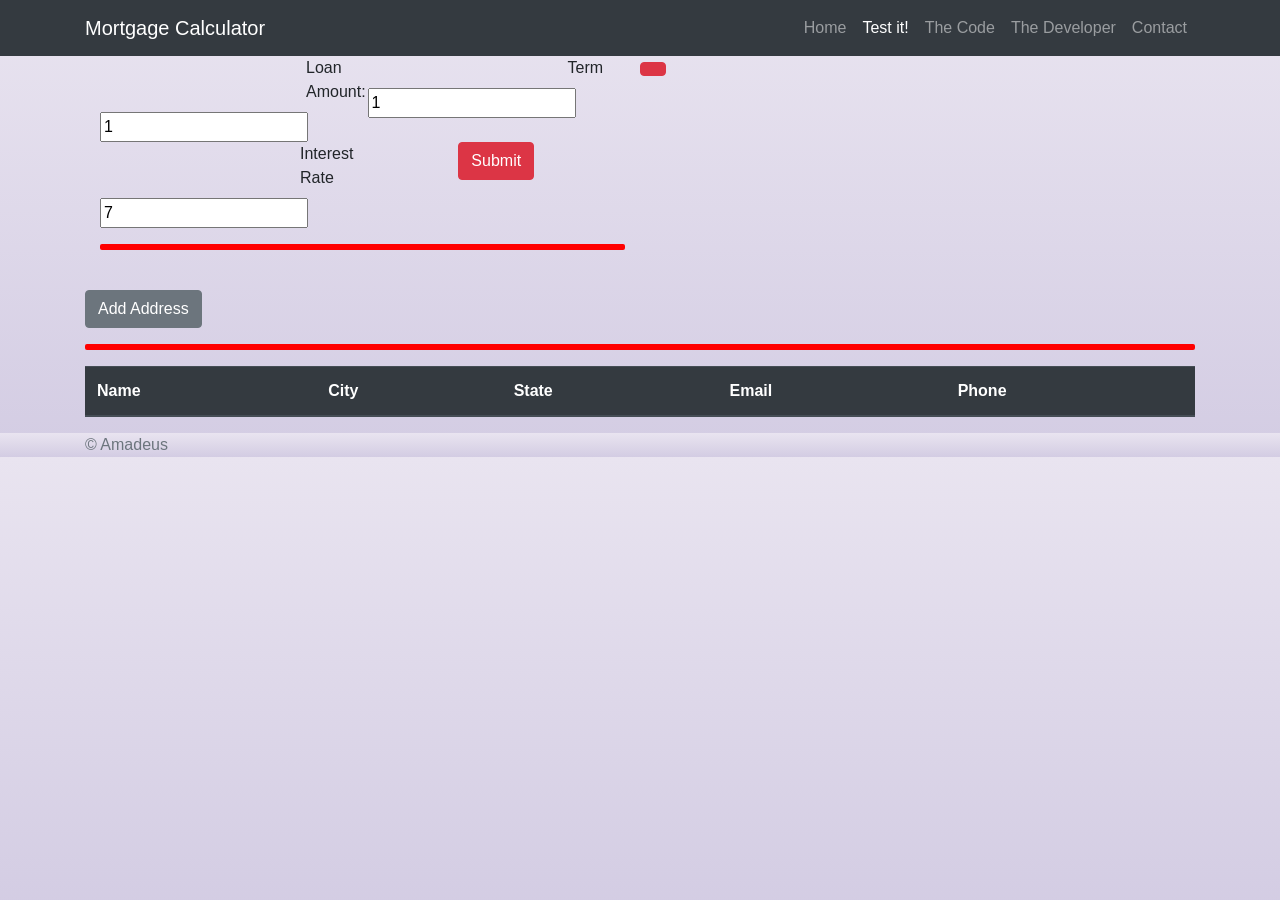
==== index2.html @ 677484d7 "first commit" ====
<!doctype html>
<html lang="en">

<head>
    <title>Mortgage Calculator</title>
    <meta charset="utf-8">
    <meta name="viewport" content="width=device-width, initial-scale=1, shrink-to-fit=no">

    <!-- Bootstrap CSS -->
    <link rel="stylesheet" href="https://stackpath.bootstrapcdn.com/bootstrap/4.3.1/css/bootstrap.min.css"
        integrity="sha384-ggOyR0iXCbMQv3Xipma34MD+dH/1fQ784/j6cY/iJTQUOhcWr7x9JvoRxT2MZw1T" crossorigin="anonymous">
    <!--Custom CSS-->
    <link rel="stylesheet" href="css/prism.css">
    <link rel="stylesheet" href="css/site.css">
</head>

<body onload="buildDropDown()">
    <header>
        <nav class="navbar navbar-expand-lg navbar-dark bg-dark static-top">
            <div class="container">
                <a class="navbar-brand" href="#">Mortgage Calculator</a>
                <button class="navbar-toggler d-lg-none" type="button" data-toggle="collapse"
                    data-target="#collapsibleNavId" aria-controls="collapsibleNavId" aria-expanded="false"
                    aria-label="Toggle navigation">
                    <span class="navbar-toggler-icon"></span>
                </button>
                <div class="collapse navbar-collapse" id="navbarResponsive">
                    <ul class="navbar-nav ml-auto">
                        <li class="nav-item">
                            <a class="nav-link" href="index.html">Home</a>
                        </li>
                        <li class="nav-item active">
                            <a class="nav-link" href="index2.html">Test it!</a>
                        </li>
                        <li class="nav-item">
                            <a class="nav-link" href="code.html">The Code</a>
                        </li>
                        <li class="nav-item">
                            <a class="nav-link" href="https://amadeusportfolio.netlify.app" target="_blank">The
                                Developer</a>
                        </li>
                        <li class="nav-item">
                            <a class="nav-link" href="contact.html">Contact</a>
                        </li>
                    </ul>
                </div>
            </div>
        </nav>
    </header>
    <!-- <div class="jumbotron jumbotron-fluid">
     <div class="container-hero">
         <div>
             <h1>Js objects</h1>
             <h4>Learning More about JS</h4>
         </div>
     </div>
 </div> -->
    <!-- Page Content -->
    <main role="main" class="container">
        <div class="container-fluid">
            <div class="inputContainer">
                <div class="row">
                    <div class="col-sm-6">
                            <form>
                                <div class="form-row">
                                    <div class="col-lg-6 col-md-6">
                                        <label class="inputText2">Loan Amount:</label>
                                        <input type="number" id="loanData" value=1>
                                    </div>
                                    <div class="col-lg-6 col-md-6">
                                        <label class="inputText">Term</label>
                                        <input type="number" id="termData" value=1>
                                    </div>
                                    <div class="col-lg-6 col-md-6">
                                        <label class="inputText">Interest Rate</label>
                                        <input type="number" id="interestData" value=7>
                                    </div>
                                    <div class="col text-lg-center">
                                        <button id="submitBtn" type="button" class="btn btn-danger ">Submit</button>
                                    </div>
                                </div>
                            </form>
                            <hr>
                    <div class="col-sm-6 order-first order-md-2">
                        <img src="" class="img-fluid p-2">
                    </div>
                </div>
                <div class="row">
                    <div class="col">
                        <div class="table-responsive">
                            <button type="button" class="btn btn-danger" data-toggle=""></div>
                    </div>
                </div>
            </div>
        </div>
        </div>
        <button type="button" class="btn btn-secondary" data-toggle="modal" data-target="#addAddress">
            Add Address
        </button>
        <hr>
        <table class="table table-striped" id="addressBook">
            <thead class="thead-dark">
                <tr>
                    <th>Name</th>
                    <th>City</th>
                    <th>State</th>
                    <th>Email</th>
                    <th>Phone</th>
                </tr>
            </thead>
            <tbody id="resultsBody">
                <!-- data goes here -->

            </tbody>
        </table>
        <div class="modal fade" id="addAddress">
            <div class="modal-dialog">
                <div class="modal-content">
                    <div class="modal-header">
                        <h4 class="modal-title"> Add a new address</h4>
                        <button type="button" class="close" data-dismiss="modal">&times;</button>
                    </div>
                    <div class="modal-body">
                        <form id="newAddressForm">
                            <div class="form-group">
                                <label for="newName">Full Name</label>
                                <input type="text" class="form-control" id="newName" placeholder="Full Name">
                            </div>
                            <div class="form-group">
                                <label for="newCity">City</label>
                                <input type="text" class="form-control" id="newCity" placeholder="City">
                            </div>
                            <div class="form-group">
                                <label for="newState">State</label>
                                <input type="text" class="form-control" id="newState" placeholder="State">
                            </div>
                            <div class="form-group">
                                <label for="newEmail">Email</label>
                                <input type="email" class="form-control" id="newEmail" placeholder="Email">
                            </div>
                            <div class="form-group">
                                <label for="newPhone">Phone</label>
                                <!-- pattern tells html how to display info... i think? -->
                                <input type="tel" class="form-control" id="newPhone"
                                    pattern="[0-9]{3}-[0-9]{3}-[0-9]{4}" placeholder="Phone Number">
                            </div>
                        </form>
                    </div>
                    <div class="modal-footer">
                        <button type="button" class="btn btn-secondary" data-dismiss="modal">Close</button>
                        <button type="button" class="btn btn-danger" onclick="saveAddress()"
                            style="background-color: coral;" data-dismiss="modal">Save</button>
                    </div>
                </div>
            </div>
        </div>

        </div>
    </main>
    <footer class="footer">
        <div class="container">
            <span class="text-muted">&copy; Amadeus</span>
        </div>
    </footer>
    <template id="Data-template">
        <tr>
            <td id="month"></td>
            <td id="payment"></td>
            <td id="principal"></td>
            <td id="interest"></td>
            <td id="totalInterest"></td>
            <td id="balance"></td>
        </tr>
    </template>

    <!-- Bootstrap core JavaScript -->
    <script src="https://code.jquery.com/jquery-3.5.1.slim.min.js"
        integrity="sha384-DfXdz2htPH0lsSSs5nCTpuj/zy4C+OGpamoFVy38MVBnE+IbbVYUew+OrCXaRkfj" crossorigin="anonymous">
    </script>
    <script src="https://cdn.jsdelivr.net/npm/bootstrap@4.5.3/dist/js/bootstrap.bundle.min.js"
        integrity="sha384-ho+j7jyWK8fNQe+A12Hb8AhRq26LrZ/JpcUGGOn+Y7RsweNrtN/tE3MoK7ZeZDyx" crossorigin="anonymous">
    </script>
    <!-- <script src="js/prism.js"></script> -->
    <script src="js/site.js"></script>
</body>

</html>
---- css/prism.css ----
/* PrismJS 1.23.0
https://prismjs.com/download.html#themes=prism-tomorrow&languages=markup+css+clike+javascript&plugins=line-highlight+line-numbers */
/**
 * prism.js tomorrow night eighties for JavaScript, CoffeeScript, CSS and HTML
 * Based on https://github.com/chriskempson/tomorrow-theme
 * @author Rose Pritchard
 */

code[class*="language-"],
pre[class*="language-"] {
	color: #ccc;
	background: none;
	font-family: Consolas, Monaco, 'Andale Mono', 'Ubuntu Mono', monospace;
	font-size: 1em;
	text-align: left;
	white-space: pre;
	word-spacing: normal;
	word-break: normal;
	word-wrap: normal;
	line-height: 1.5;

	-moz-tab-size: 4;
	-o-tab-size: 4;
	tab-size: 4;

	-webkit-hyphens: none;
	-moz-hyphens: none;
	-ms-hyphens: none;
	hyphens: none;

}

/* Code blocks */
pre[class*="language-"] {
	padding: 1em;
	margin: .5em 0;
	overflow: auto;
}

:not(pre) > code[class*="language-"],
pre[class*="language-"] {
	background: #2d2d2d;
}

/* Inline code */
:not(pre) > code[class*="language-"] {
	padding: .1em;
	border-radius: .3em;
	white-space: normal;
}

.token.comment,
.token.block-comment,
.token.prolog,
.token.doctype,
.token.cdata {
	color: #999;
}

.token.punctuation {
	color: #ccc;
}

.token.tag,
.token.attr-name,
.token.namespace,
.token.deleted {
	color: #e2777a;
}

.token.function-name {
	color: #6196cc;
}

.token.boolean,
.token.number,
.token.function {
	color: #f08d49;
}

.token.property,
.token.class-name,
.token.constant,
.token.symbol {
	color: #f8c555;
}

.token.selector,
.token.important,
.token.atrule,
.token.keyword,
.token.builtin {
	color: #cc99cd;
}

.token.string,
.token.char,
.token.attr-value,
.token.regex,
.token.variable {
	color: #7ec699;
}

.token.operator,
.token.entity,
.token.url {
	color: #67cdcc;
}

.token.important,
.token.bold {
	font-weight: bold;
}
.token.italic {
	font-style: italic;
}

.token.entity {
	cursor: help;
}

.token.inserted {
	color: green;
}

pre[data-line] {
	position: relative;
	padding: 1em 0 1em 3em;
}

.line-highlight {
	position: absolute;
	left: 0;
	right: 0;
	padding: inherit 0;
	margin-top: 1em; /* Same as .prism’s padding-top */

	background: hsla(24, 20%, 50%,.08);
	background: linear-gradient(to right, hsla(24, 20%, 50%,.1) 70%, hsla(24, 20%, 50%,0));

	pointer-events: none;

	line-height: inherit;
	white-space: pre;
}

@media print {
	.line-highlight {
		/*
		 * This will prevent browsers from replacing the background color with white.
		 * It's necessary because the element is layered on top of the displayed code.
		 */
		-webkit-print-color-adjust: exact;
		color-adjust: exact;
	}
}

	.line-highlight:before,
	.line-highlight[data-end]:after {
		content: attr(data-start);
		position: absolute;
		top: .4em;
		left: .6em;
		min-width: 1em;
		padding: 0 .5em;
		background-color: hsla(24, 20%, 50%,.4);
		color: hsl(24, 20%, 95%);
		font: bold 65%/1.5 sans-serif;
		text-align: center;
		vertical-align: .3em;
		border-radius: 999px;
		text-shadow: none;
		box-shadow: 0 1px white;
	}

	.line-highlight[data-end]:after {
		content: attr(data-end);
		top: auto;
		bottom: .4em;
	}

.line-numbers .line-highlight:before,
.line-numbers .line-highlight:after {
	content: none;
}

pre[id].linkable-line-numbers span.line-numbers-rows {
	pointer-events: all;
}
pre[id].linkable-line-numbers span.line-numbers-rows > span:before {
	cursor: pointer;
}
pre[id].linkable-line-numbers span.line-numbers-rows > span:hover:before {
	background-color: rgba(128, 128, 128, .2);
}

pre[class*="language-"].line-numbers {
	position: relative;
	padding-left: 3.8em;
	counter-reset: linenumber;
}

pre[class*="language-"].line-numbers > code {
	position: relative;
	white-space: inherit;
}

.line-numbers .line-numbers-rows {
	position: absolute;
	pointer-events: none;
	top: 0;
	font-size: 100%;
	left: -3.8em;
	width: 3em; /* works for line-numbers below 1000 lines */
	letter-spacing: -1px;
	border-right: 1px solid #999;

	-webkit-user-select: none;
	-moz-user-select: none;
	-ms-user-select: none;
	user-select: none;

}

	.line-numbers-rows > span {
		display: block;
		counter-increment: linenumber;
	}

		.line-numbers-rows > span:before {
			content: counter(linenumber);
			color: #999;
			display: block;
			padding-right: 0.8em;
			text-align: right;
		}
---- css/site.css ----
/* Sticky footer styles
-------------------------------------------------- */
html,
body,
.jumbotron,
footer {
    background: #D3CCE3;
    /* fallback for old browsers */
    background: -webkit-linear-gradient(to bottom, #E9E4F0, #D3CCE3);
    /* Chrome 10-25, Safari 5.1-6 */
    background: linear-gradient(to bottom, #E9E4F0, #D3CCE3);
    /* W3C, IE 10+/ Edge, Firefox 16+, Chrome 26+, Opera 12+, Safari 7+ */
}

nav {
    background-color: darkblue;
}

hr {
    border: 3px solid red;
    border-radius: 2px;
}

.boldBuzz {
    font-weight: bolder;
    color: blue;
}

.boldFizz {
    font-weight: bolder;
    color: red;
}

.boldBoth {
    font-weight: bolder;
    color: purple;
}

.inputText {
    margin-left: 200px;
}

.inputText2 {
    margin-left: 206px;
}

.inputText3 {
    margin-left: 100px;
}

.inputText4 {
    margin-left: 50px;
}
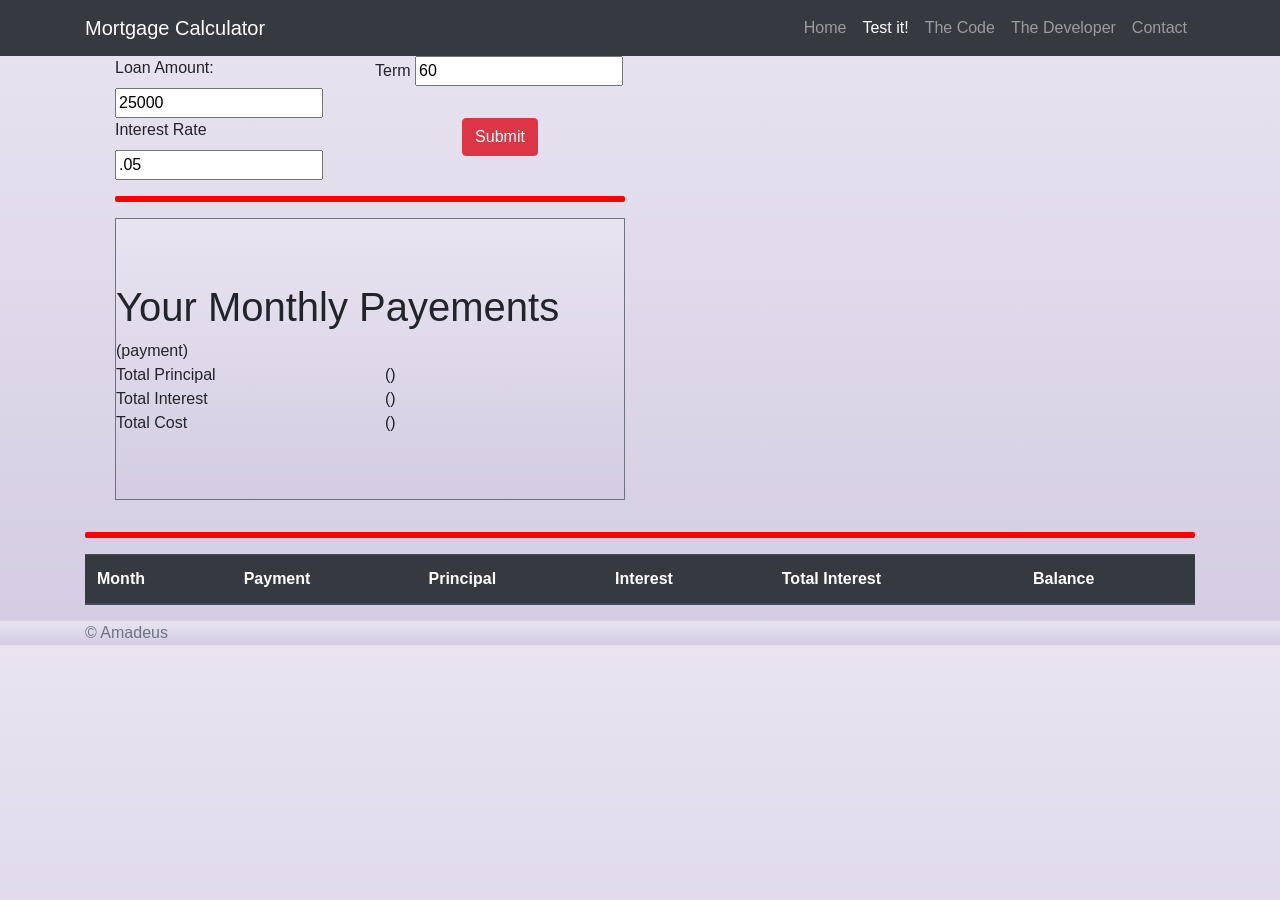
==== commit f0e7a2c3: "reworked code, closer to functional" ====
--- a/index2.html
+++ b/index2.html
@@ -14,7 +14,7 @@
     <link rel="stylesheet" href="css/site.css">
 </head>
 
-<body onload="buildDropDown()">
+<body>
     <header>
         <nav class="navbar navbar-expand-lg navbar-dark bg-dark static-top">
             <div class="container">
@@ -59,53 +59,71 @@
     <main role="main" class="container">
         <div class="container-fluid">
             <div class="inputContainer">
-                <div class="row">
+                <div class="row-lg-6">
                     <div class="col-sm-6">
-                            <form>
-                                <div class="form-row">
-                                    <div class="col-lg-6 col-md-6">
-                                        <label class="inputText2">Loan Amount:</label>
-                                        <input type="number" id="loanData" value=1>
-                                    </div>
-                                    <div class="col-lg-6 col-md-6">
-                                        <label class="inputText">Term</label>
-                                        <input type="number" id="termData" value=1>
-                                    </div>
-                                    <div class="col-lg-6 col-md-6">
-                                        <label class="inputText">Interest Rate</label>
-                                        <input type="number" id="interestData" value=7>
-                                    </div>
-                                    <div class="col text-lg-center">
-                                        <button id="submitBtn" type="button" class="btn btn-danger ">Submit</button>
-                                    </div>
+                        <form>
+                            <div class="form-row">
+                                <div class="col-lg-6 col-md-6">
+                                    <label class="loanData">Loan Amount:</label>
+                                    <input type="number" id="loanData" value=25000>
                                 </div>
-                            </form>
-                            <hr>
-                    <div class="col-sm-6 order-first order-md-2">
-                        <img src="" class="img-fluid p-2">
+                                <div class="col-lg-6 col-md-6">
+                                    <label class="monthData">Term</label>
+                                    <input type="number" id="monthData" value=60>
+                                </div>
+                                <div class="col-lg-6 col-md-6">
+                                    <label class="rateData">Interest Rate</label>
+                                    <input type="number" step="any" id="rateData" value=.05>
+                                </div>
+                                <div class="col text-lg-center">
+                                    <button id="submitBtn" type="button" class="btn btn-danger"
+                                        onclick="makeMortgage()">Submit</button>
+                                </div>
+                            </div>
+                        </form>
+                        <hr>
+                        
                     </div>
-                </div>
-                <div class="row">
-                    <div class="col">
-                        <div class="table-responsive">
-                            <button type="button" class="btn btn-danger" data-toggle=""></div>
+                    <div class="col-sm-6 order-first order-md-">
+                        <div class="jumbotron jumbotron-fluid border border-secondary">
+                            <div class="container-hero">
+                                <div>
+                                    <h1>Your Monthly Payements</h1>
+                                </div>
+                                <div class="row">
+                                    <div class="col-lg-12" id=jumboPayment>(payment)</div>
+                                </div>
+                                <div class="row">
+                                    <div class="col-lg-6">Total Principal</div>
+                                    <div class="col-lg-6">()</div>
+                                </div>
+                                <div class="row">
+                                    <div class="col">Total Interest</div>
+                                    <div class="col">()</div>
+                                </div>
+                                <div class="row">
+                                    <div class="col-lg-6">Total Cost</div>
+                                    <div class="col-lg-6">()</div>
+                                </div>
+                            </div>
+                        </div>
                     </div>
+
                 </div>
             </div>
         </div>
-        </div>
-        <button type="button" class="btn btn-secondary" data-toggle="modal" data-target="#addAddress">
-            Add Address
-        </button>
+
         <hr>
-        <table class="table table-striped" id="addressBook">
+        <!-- possible error here, addressBook -> mortBook -->
+        <table class="table table-striped" id="mortBook">
             <thead class="thead-dark">
                 <tr>
-                    <th>Name</th>
-                    <th>City</th>
-                    <th>State</th>
-                    <th>Email</th>
-                    <th>Phone</th>
+                    <th>Month</th>
+                    <th>Payment</th>
+                    <th>Principal</th>
+                    <th>Interest</th>
+                    <th>Total Interest</th>
+                    <th>Balance</th>
                 </tr>
             </thead>
             <tbody id="resultsBody">
@@ -113,47 +131,6 @@
 
             </tbody>
         </table>
-        <div class="modal fade" id="addAddress">
-            <div class="modal-dialog">
-                <div class="modal-content">
-                    <div class="modal-header">
-                        <h4 class="modal-title"> Add a new address</h4>
-                        <button type="button" class="close" data-dismiss="modal">&times;</button>
-                    </div>
-                    <div class="modal-body">
-                        <form id="newAddressForm">
-                            <div class="form-group">
-                                <label for="newName">Full Name</label>
-                                <input type="text" class="form-control" id="newName" placeholder="Full Name">
-                            </div>
-                            <div class="form-group">
-                                <label for="newCity">City</label>
-                                <input type="text" class="form-control" id="newCity" placeholder="City">
-                            </div>
-                            <div class="form-group">
-                                <label for="newState">State</label>
-                                <input type="text" class="form-control" id="newState" placeholder="State">
-                            </div>
-                            <div class="form-group">
-                                <label for="newEmail">Email</label>
-                                <input type="email" class="form-control" id="newEmail" placeholder="Email">
-                            </div>
-                            <div class="form-group">
-                                <label for="newPhone">Phone</label>
-                                <!-- pattern tells html how to display info... i think? -->
-                                <input type="tel" class="form-control" id="newPhone"
-                                    pattern="[0-9]{3}-[0-9]{3}-[0-9]{4}" placeholder="Phone Number">
-                            </div>
-                        </form>
-                    </div>
-                    <div class="modal-footer">
-                        <button type="button" class="btn btn-secondary" data-dismiss="modal">Close</button>
-                        <button type="button" class="btn btn-danger" onclick="saveAddress()"
-                            style="background-color: coral;" data-dismiss="modal">Save</button>
-                    </div>
-                </div>
-            </div>
-        </div>
 
         </div>
     </main>
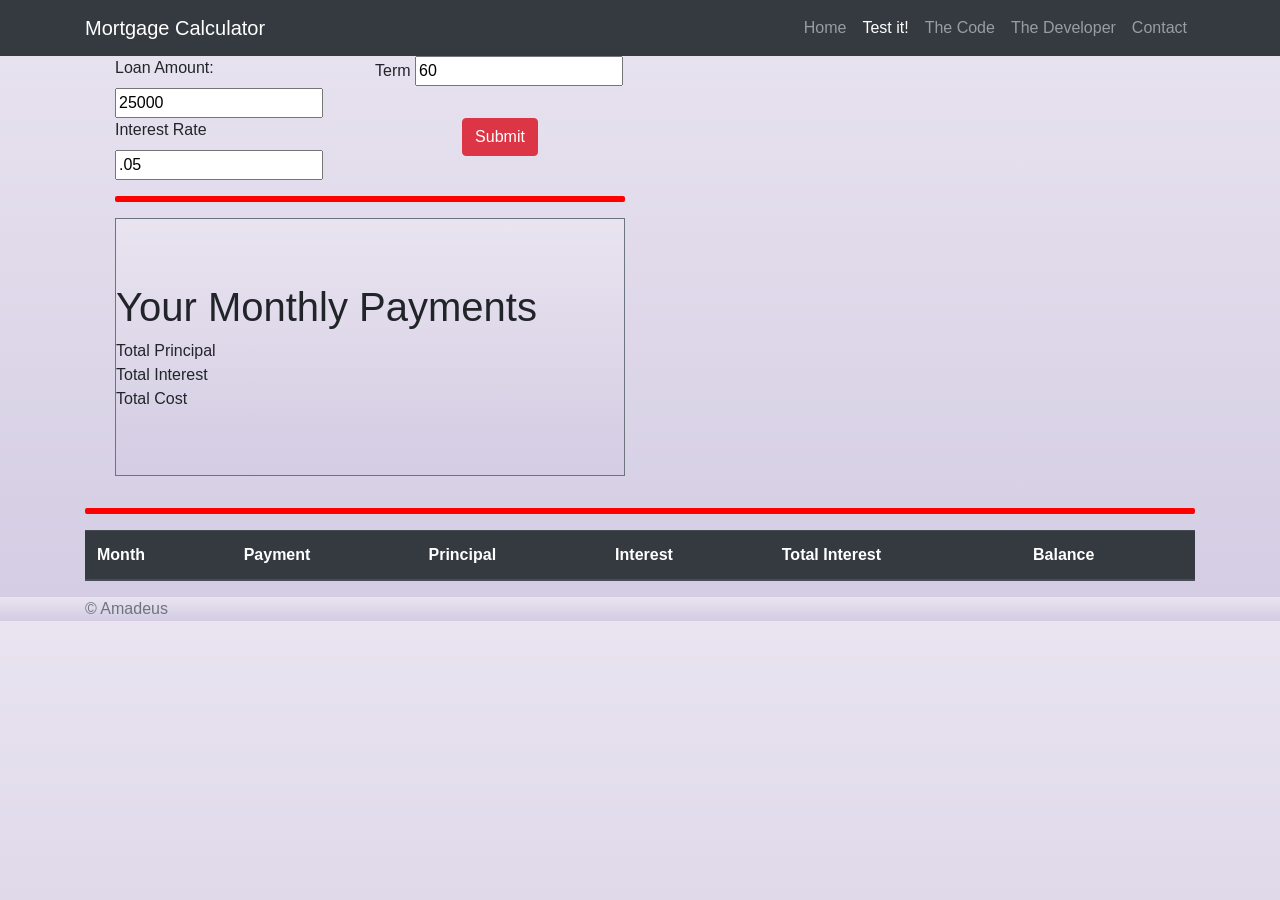
==== commit 52dd0dcc: "drop down fully functional, jumbotron needs work" ====
--- a/index2.html
+++ b/index2.html
@@ -88,22 +88,22 @@
                         <div class="jumbotron jumbotron-fluid border border-secondary">
                             <div class="container-hero">
                                 <div>
-                                    <h1>Your Monthly Payements</h1>
+                                    <h1>Your Monthly Payments</h1>
                                 </div>
                                 <div class="row">
-                                    <div class="col-lg-12" id=jumboPayment>(payment)</div>
+                                    <div class="col-lg-12" id="monthlyPayment"></div>
                                 </div>
                                 <div class="row">
-                                    <div class="col-lg-6">Total Principal</div>
-                                    <div class="col-lg-6">()</div>
+                                    <div class="col-lg-6" >Total Principal</div>
+                                    <div class="col-lg-6" id="totalPrincipal"></div>
                                 </div>
                                 <div class="row">
                                     <div class="col">Total Interest</div>
-                                    <div class="col">()</div>
+                                    <div class="col" id="totalInterest"></div>
                                 </div>
                                 <div class="row">
                                     <div class="col-lg-6">Total Cost</div>
-                                    <div class="col-lg-6">()</div>
+                                    <div class="col-lg-6" id="totalCost"></div>
                                 </div>
                             </div>
                         </div>
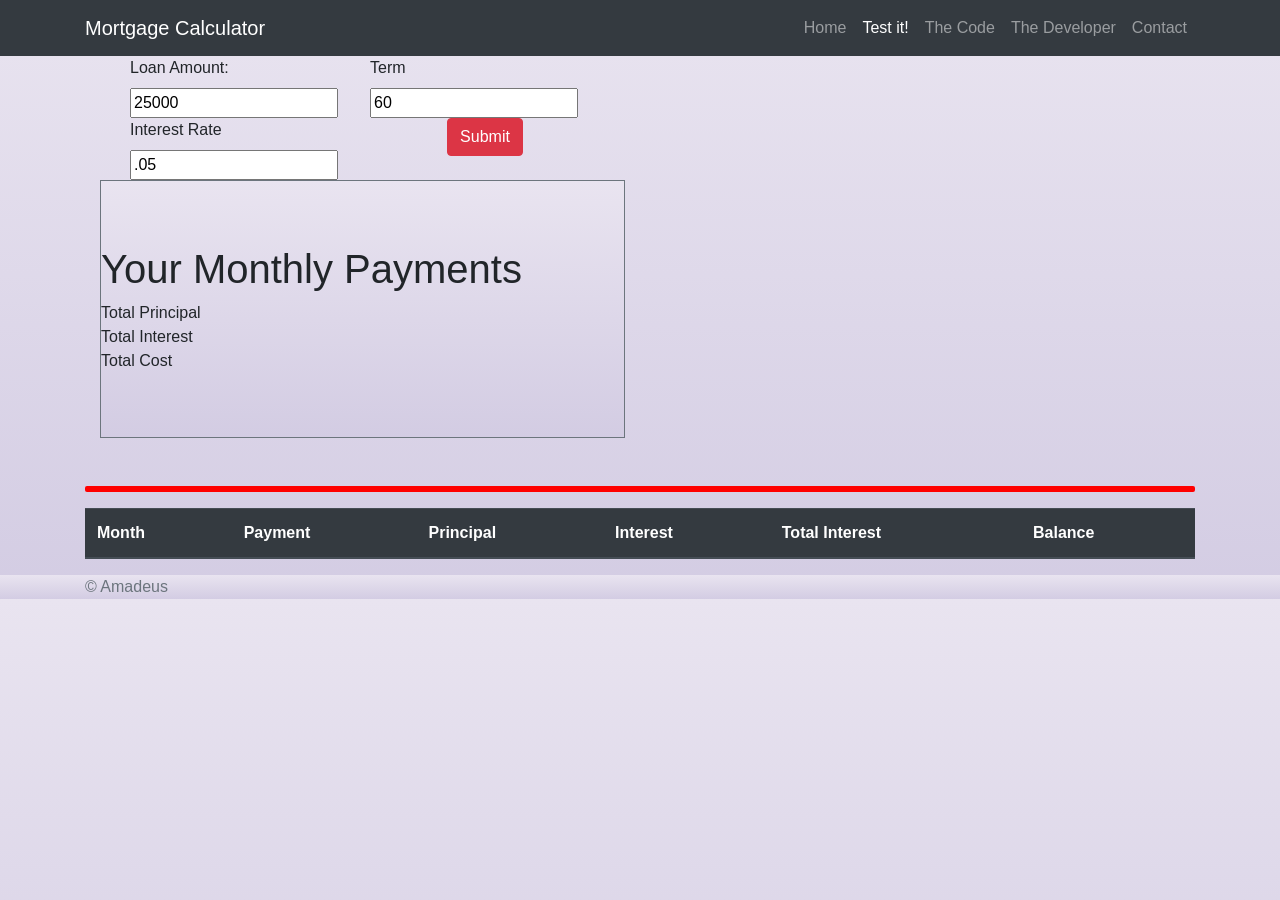
==== commit 6ffd6aef: "site.js cleaned up, still functional, index2 still ugly" ====
--- a/index2.html
+++ b/index2.html
@@ -47,22 +47,14 @@
             </div>
         </nav>
     </header>
-    <!-- <div class="jumbotron jumbotron-fluid">
-     <div class="container-hero">
-         <div>
-             <h1>Js objects</h1>
-             <h4>Learning More about JS</h4>
-         </div>
-     </div>
- </div> -->
     <!-- Page Content -->
     <main role="main" class="container">
         <div class="container-fluid">
             <div class="inputContainer">
-                <div class="row-lg-6">
+                <div class="row-lg-6 row-md-6">
                     <div class="col-sm-6">
                         <form>
-                            <div class="form-row">
+                            <div class="form-row container-fluid">
                                 <div class="col-lg-6 col-md-6">
                                     <label class="loanData">Loan Amount:</label>
                                     <input type="number" id="loanData" value=25000>
@@ -81,9 +73,9 @@
                                 </div>
                             </div>
                         </form>
-                        <hr>
-                        
                     </div>
+                </div>
+                <div class="row">
                     <div class="col-sm-6 order-first order-md-">
                         <div class="jumbotron jumbotron-fluid border border-secondary">
                             <div class="container-hero">
@@ -94,7 +86,7 @@
                                     <div class="col-lg-12" id="monthlyPayment"></div>
                                 </div>
                                 <div class="row">
-                                    <div class="col-lg-6" >Total Principal</div>
+                                    <div class="col-lg-6">Total Principal</div>
                                     <div class="col-lg-6" id="totalPrincipal"></div>
                                 </div>
                                 <div class="row">
@@ -108,11 +100,9 @@
                             </div>
                         </div>
                     </div>
-
                 </div>
             </div>
         </div>
-
         <hr>
         <!-- possible error here, addressBook -> mortBook -->
         <table class="table table-striped" id="mortBook">
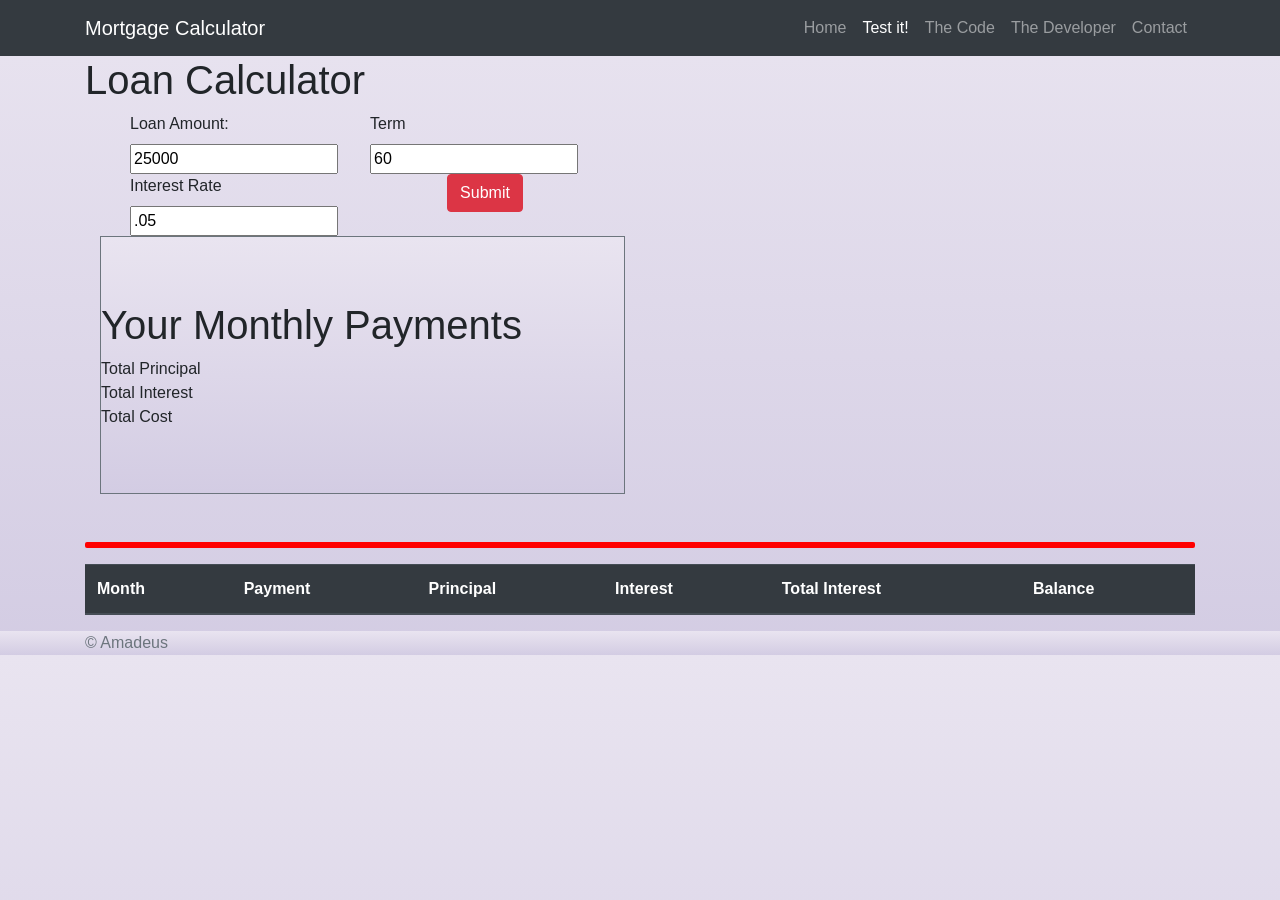
==== commit cdf83d90: "this was before major index2 rework" ====
--- a/index2.html
+++ b/index2.html
@@ -49,6 +49,7 @@
     </header>
     <!-- Page Content -->
     <main role="main" class="container">
+        <H1 class="mb-2">Loan Calculator</H1>
         <div class="container-fluid">
             <div class="inputContainer">
                 <div class="row-lg-6 row-md-6">
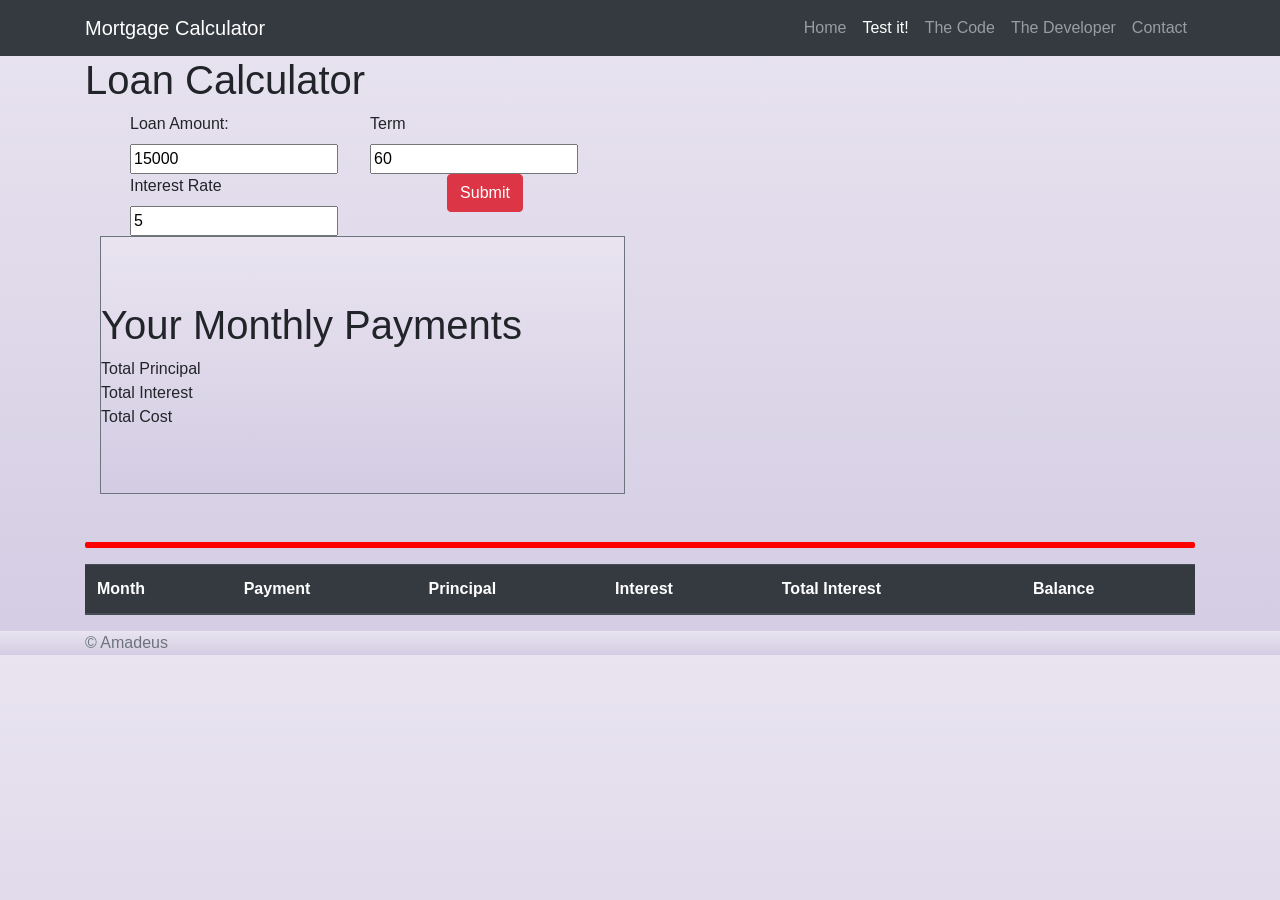
==== commit 55d425f0: "I would say fully functional" ====
--- a/index2.html
+++ b/index2.html
@@ -58,7 +58,7 @@
                             <div class="form-row container-fluid">
                                 <div class="col-lg-6 col-md-6">
                                     <label class="loanData">Loan Amount:</label>
-                                    <input type="number" id="loanData" value=25000>
+                                    <input type="number" id="loanData" value=15000>
                                 </div>
                                 <div class="col-lg-6 col-md-6">
                                     <label class="monthData">Term</label>
@@ -66,7 +66,7 @@
                                 </div>
                                 <div class="col-lg-6 col-md-6">
                                     <label class="rateData">Interest Rate</label>
-                                    <input type="number" step="any" id="rateData" value=.05>
+                                    <input type="number" step="any" id="rateData" value=5>
                                 </div>
                                 <div class="col text-lg-center">
                                     <button id="submitBtn" type="button" class="btn btn-danger"
